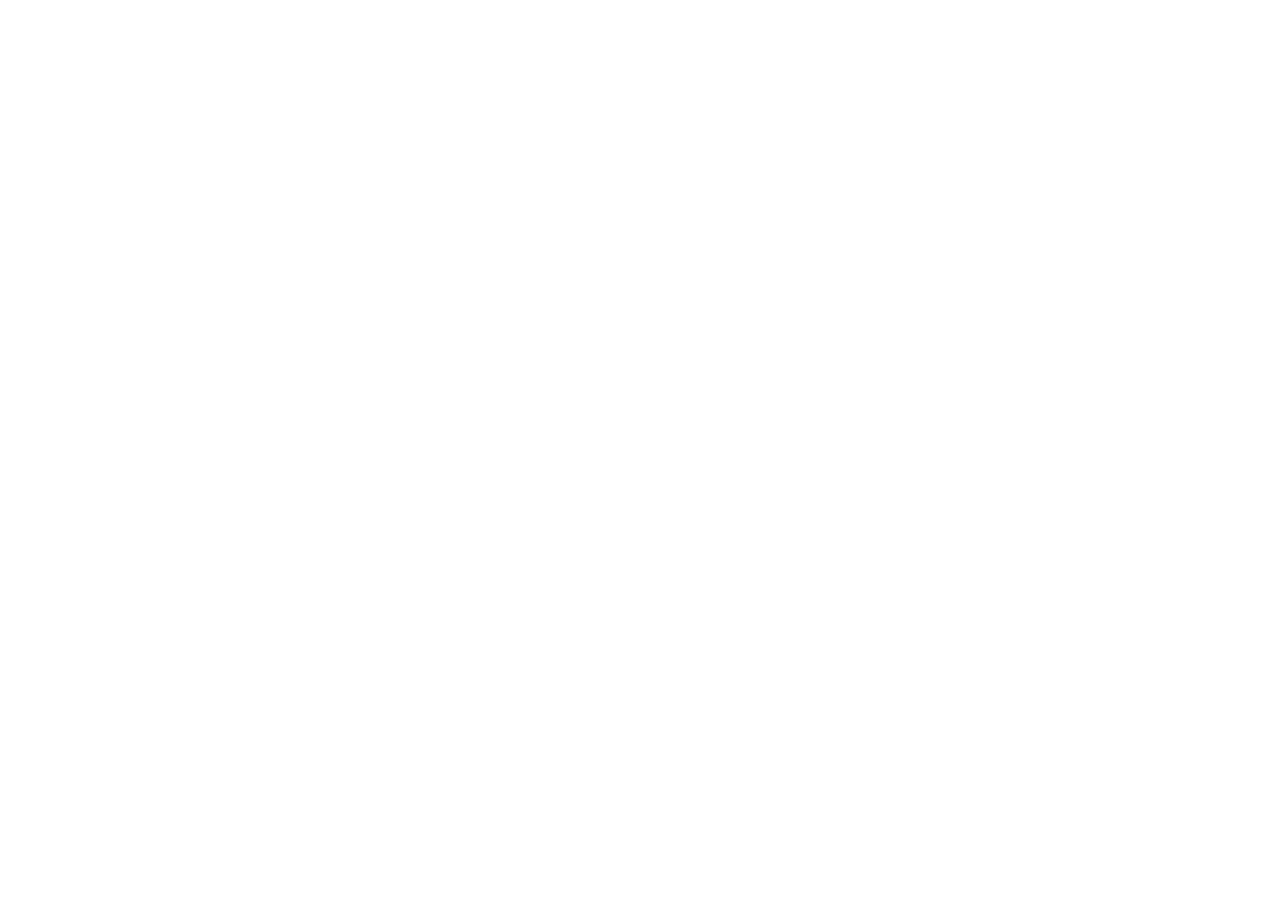
==== 01-index.html @ cf708286 "next lesson" ====
<!DOCTYPE html>
<html lang="en">
  <head>
    <meta charset="UTF-8" />
    <meta name="viewport" content="width=device-width, initial-scale=1.0" />
    <title>01 page</title>
    <link rel="stylesheet" href="01-style.css" />
  </head>
  <body>
    <script src="01-index.js"></script>
  </body>
</html>
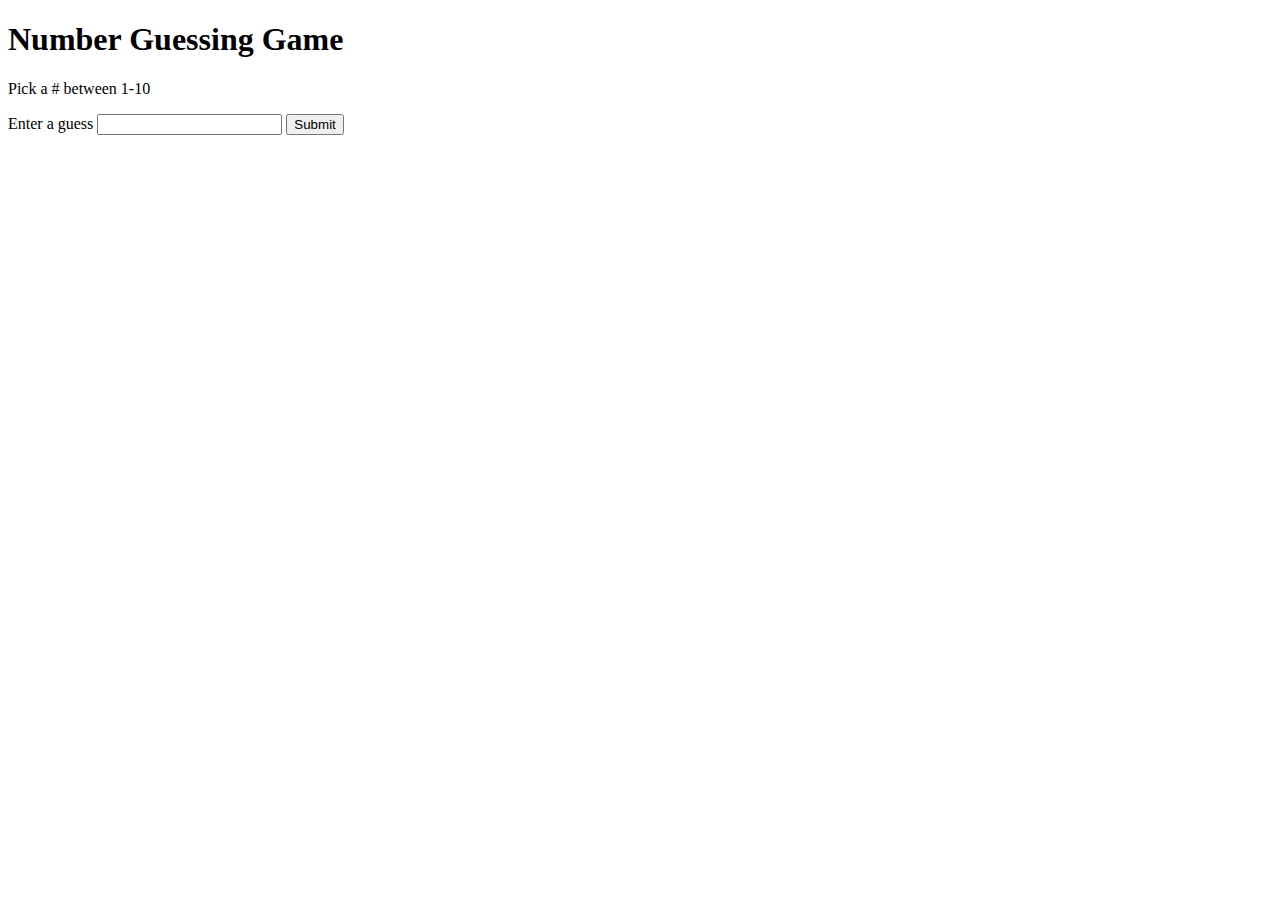
==== commit af1fe6c3: "temperature converter" ====
--- a/01-index.html
+++ b/01-index.html
@@ -3,10 +3,15 @@
   <head>
     <meta charset="UTF-8" />
     <meta name="viewport" content="width=device-width, initial-scale=1.0" />
-    <title>01 page</title>
+    <title>Number guessing game</title>
     <link rel="stylesheet" href="01-style.css" />
   </head>
   <body>
+    <h1>Number Guessing Game</h1>
+    <p>Pick a # between 1-10</p>
+    <label>Enter a guess</label>
+    <input type="text" id="guessField" />
+    <input type="submit" id="submitButton" />
     <script src="01-index.js"></script>
   </body>
 </html>
